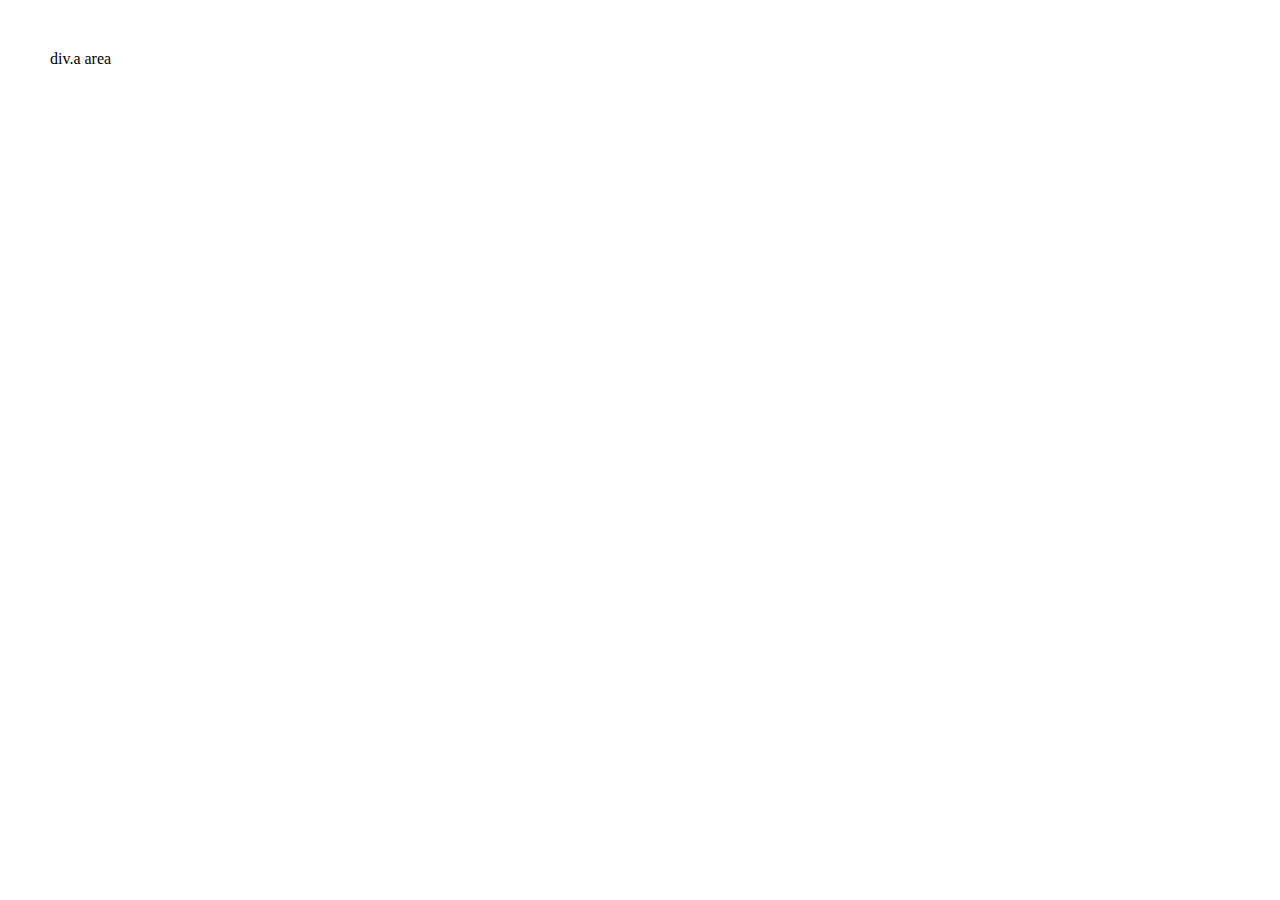
==== grids.html @ e98b0682 "grids.css" ====
<!DOCTYPE html>
<html lang="en">
<head>
    <meta charset="UTF-8">
    <meta name="viewport" content="width=device-width, initial-scale=1.0">
    <title>Document</title>
    <link rel="stylesheet" href="grids.css">
</head>
<body>
div.a area
</body>
</html>
---- grids.css ----
body {
    margin: 50px;
}
.sidebar {
    grid-area: sidebar;
}
.content {
    grid-area: content;
}
.header {
    grid-area: header;
}
.container {
    display: grid;
    grid-area: 10px;
    grid-template-columns: 120px 120px 120px;
    grid-template-areas: 
    "....... header header"
    "sidebar content content"
    "footer footer footer";
    background-color: #ffff;
    color: #456;
}
.area {
    color: #ffff;
    background-color: #456;
    padding: 20px;
    font-size: 15%;
    border-radius: 5px;
}
.header {
    background-color: red;
}
.footer {
    grid-area: footer;
    background-color: red;
}
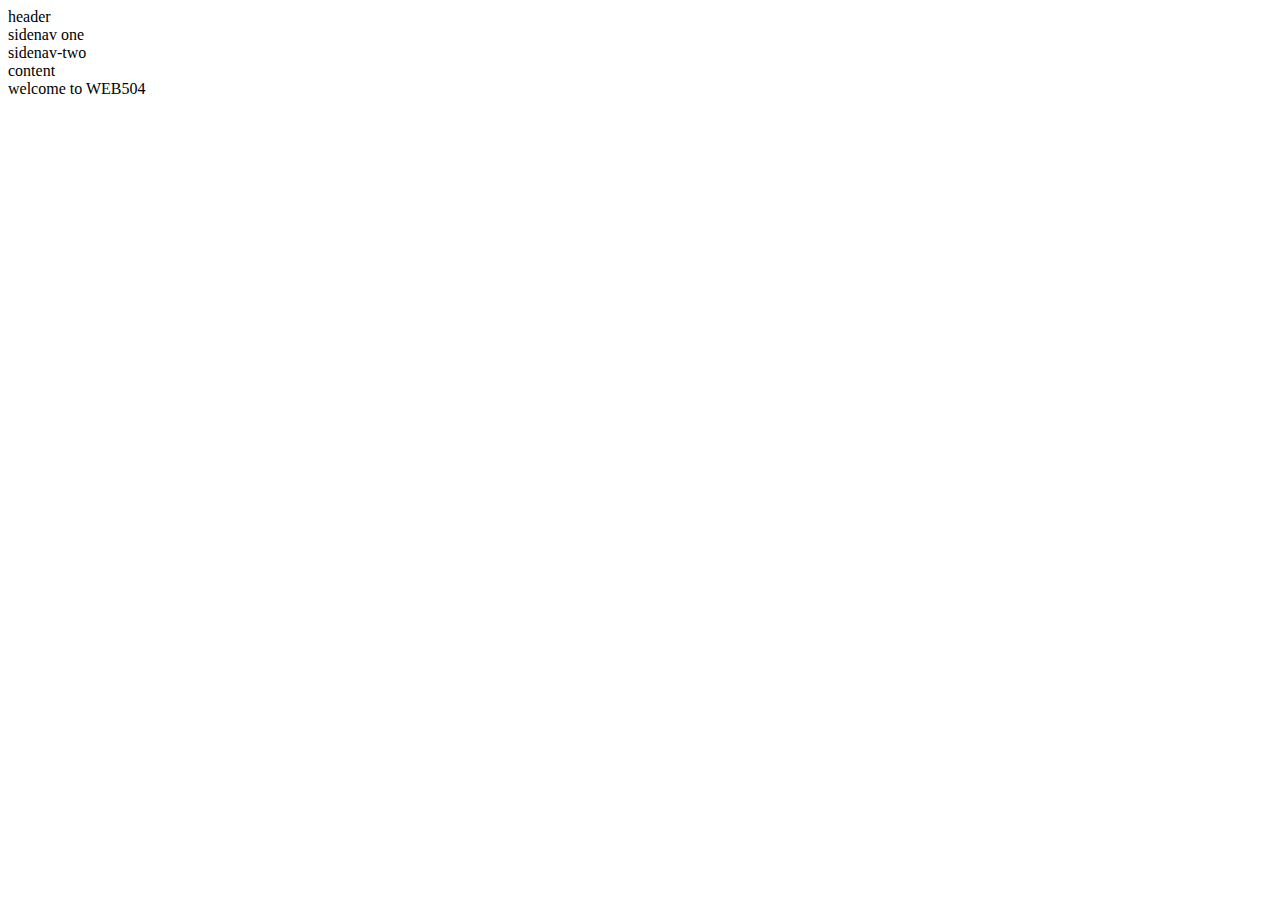
==== commit 98cbfd06: "html" ====
--- a/grids.html
+++ b/grids.html
@@ -4,9 +4,18 @@
     <meta charset="UTF-8">
     <meta name="viewport" content="width=device-width, initial-scale=1.0">
     <title>Document</title>
-    <link rel="stylesheet" href="grids.css">
+    <link rel="stylesheet" href="style.css">
 </head>
 <body>
-div.a area
+<div class="container">
+    <div class="header area">header</div>
+    <div class="side-nav-one area">sidenav one</div>
+    <div class="side-nav-two area">sidenav-two</div>
+    <div class="content area">content
+        <br /> welcome to WEB504
+    </div>
+    <footer></footer>
+
+</div>
 </body>
 </html>--- a/style.css
+++ b/style.css
@@ -0,0 +1,16 @@
+.body {
+    margin: 60px;
+
+}
+.side-nav-one {
+    grid-area: side-nav-one;
+}
+.side-nav-two {
+    grid-area: side-nav-two;
+}
+.content {
+    grid-area: content;
+}
+.footer {
+    grid-area: footer;
+}
